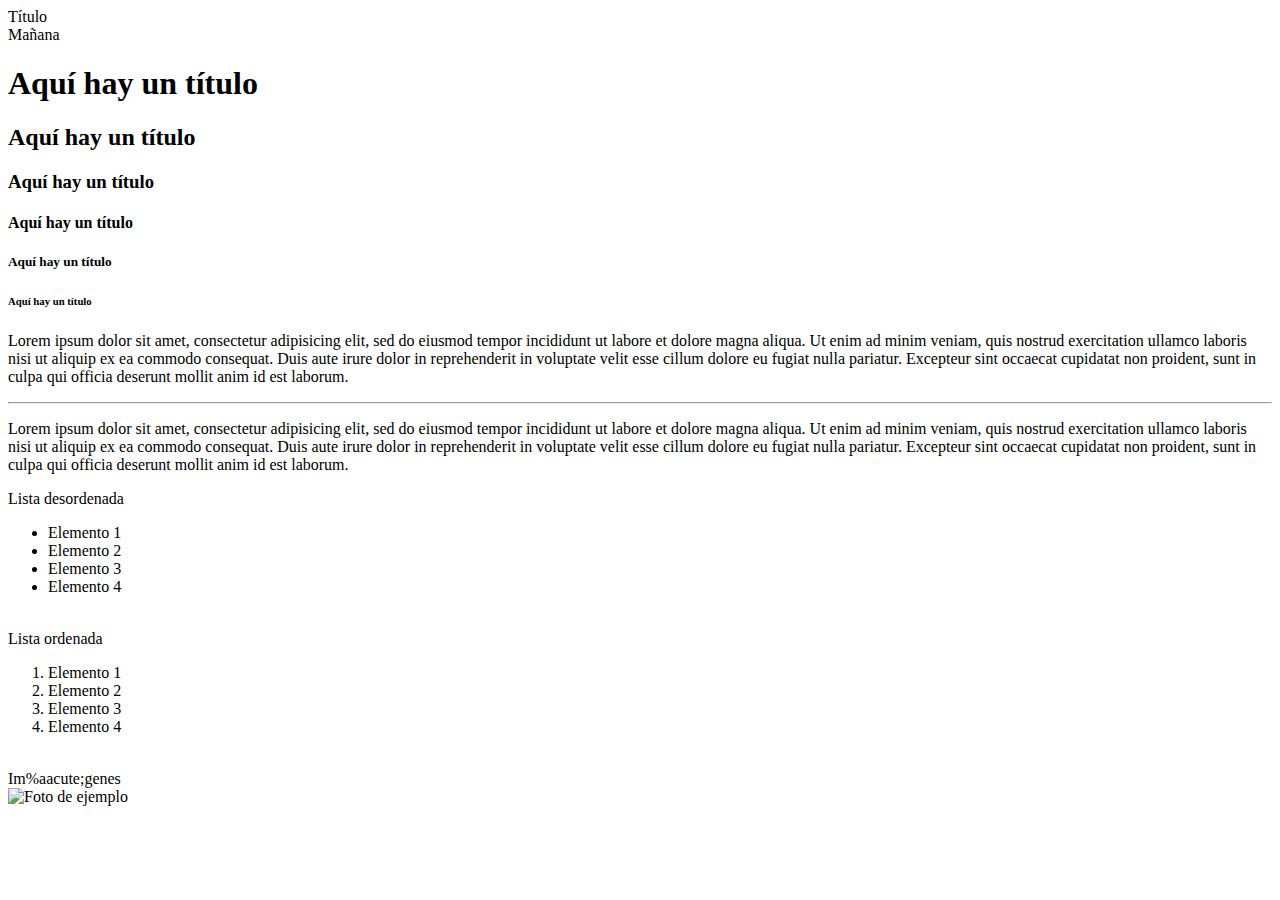
==== basicas.html @ e92b7485 "Primera practica html" ====
<!DOCTYPE html>
<html>
<head>
	<title>
		Primera P&aacute;gina HTML
	</title>
</head>
<body>
T&iacute;tulo <br>
Mañana <br>
<h1>Aqu&iacute;    hay un t&iacute;tulo</h1>
<h2>Aqu&iacute;    hay un t&iacute;tulo</h2>
<h3>Aqu&iacute;    hay un t&iacute;tulo</h3>
<h4>Aqu&iacute;    hay un t&iacute;tulo</h4>
<h5>Aqu&iacute;    hay un t&iacute;tulo</h5>
<h6>Aqu&iacute;    hay un t&iacute;tulo</h6>	

<p>
	Lorem ipsum dolor sit amet, consectetur adipisicing elit, sed do eiusmod
	tempor incididunt ut labore et dolore magna aliqua. Ut enim ad minim veniam,
	quis nostrud exercitation ullamco laboris nisi ut aliquip ex ea commodo
	consequat. Duis aute irure dolor in reprehenderit in voluptate velit esse
	cillum dolore eu fugiat nulla pariatur. Excepteur sint occaecat cupidatat non
	proident, sunt in culpa qui officia deserunt mollit anim id est laborum.
<hr> <!--Regla Horizontal-->
<p>
Lorem ipsum dolor sit amet, consectetur adipisicing elit, sed do eiusmod
tempor incididunt ut labore et dolore magna aliqua. Ut enim ad minim veniam,
quis nostrud exercitation ullamco laboris nisi ut aliquip ex ea commodo
consequat. Duis aute irure dolor in reprehenderit in voluptate velit esse
cillum dolore eu fugiat nulla pariatur. Excepteur sint occaecat cupidatat non
proident, sunt in culpa qui officia deserunt mollit anim id est laborum.
<p>
Lista desordenada <br>
<ul>
	<li>Elemento 1</li>
	<li>Elemento 2</li>
	<li>Elemento 3</li>
	<li>Elemento 4</li>
</ul>
<br>
Lista ordenada <br>
<ol>
	
	<li>Elemento 1</li>
	<li>Elemento 2</li>
	<li>Elemento 3</li>
	<li>Elemento 4</li>
</ol>
<br>
Im%aacute;genes <br>
<img src="http://assets1.ignimgs.com/thumbs/userUploaded/2015/12/7/36190303oslhgofirstblog-1449525074534_large.jpg" alt="Foto de ejemplo">

</body>
</html>
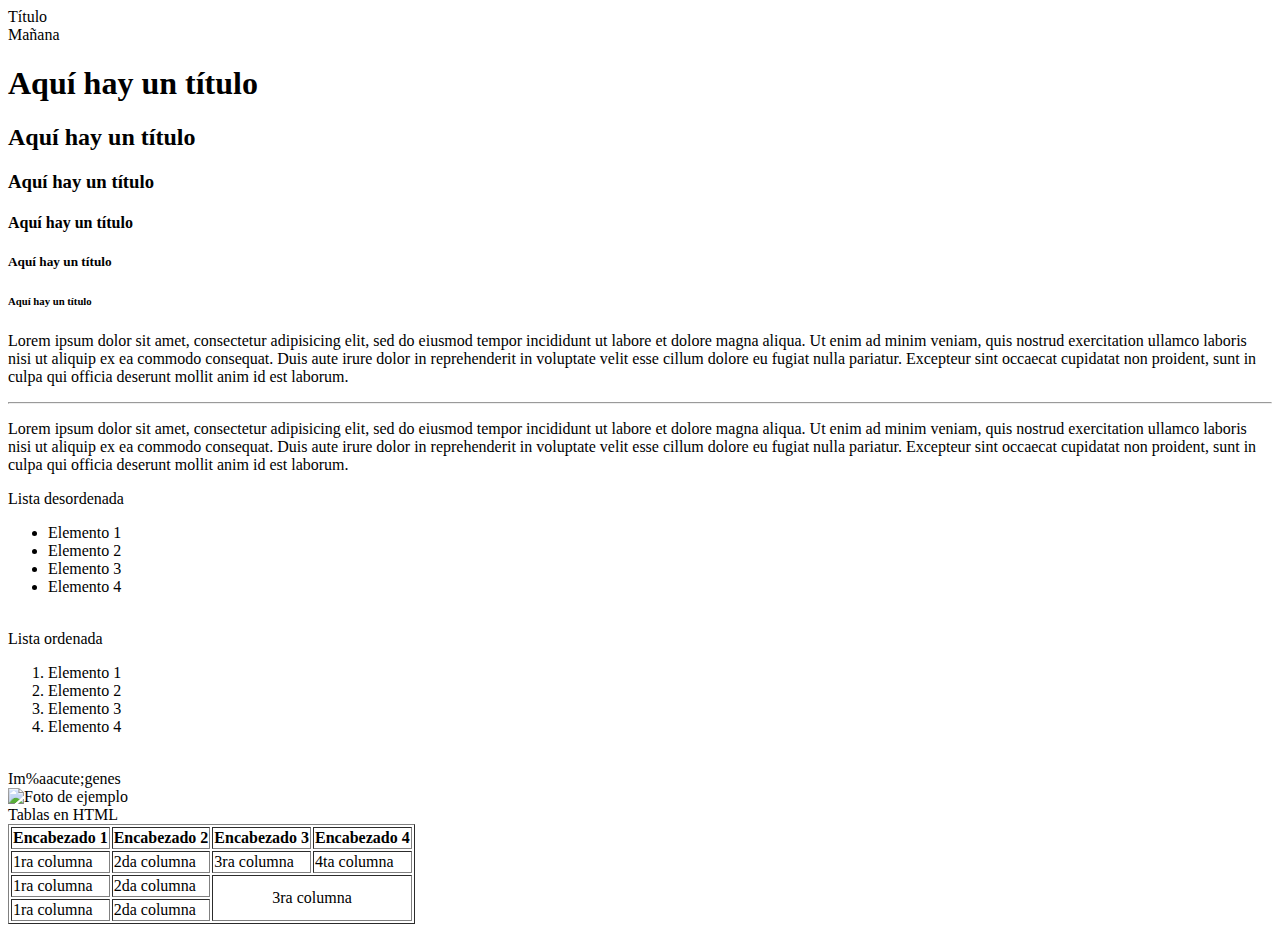
==== commit 9a0ea1ff: "Diseño de google en html" ====
--- a/basicas.html
+++ b/basicas.html
@@ -50,6 +50,31 @@
 <br>
 Im%aacute;genes <br>
 <img src="http://assets1.ignimgs.com/thumbs/userUploaded/2015/12/7/36190303oslhgofirstblog-1449525074534_large.jpg" alt="Foto de ejemplo">
-
+<br>
+Tablas en HTML <br>
+<table border >
+	<tr>
+		<th>Encabezado 1</th>
+		<th>Encabezado 2</th>
+		<th>Encabezado 3</th>
+		<th>Encabezado 4</th>
+	</tr>
+	<tr>
+		<td>1ra columna</td>
+		<td>2da columna</td>
+		<td>3ra columna</td>
+		<td>4ta columna</td>
+	</tr>
+	<tr>
+		<td>1ra columna</td>
+		<td>2da columna</td>
+		<td colspan="2" rowspan="2" align="center">3ra columna</td>
+		
+	</tr>
+	<tr>
+		<td>1ra columna</td>
+		<td>2da columna</td>
+	</tr>
+</table>
 </body>
 </html>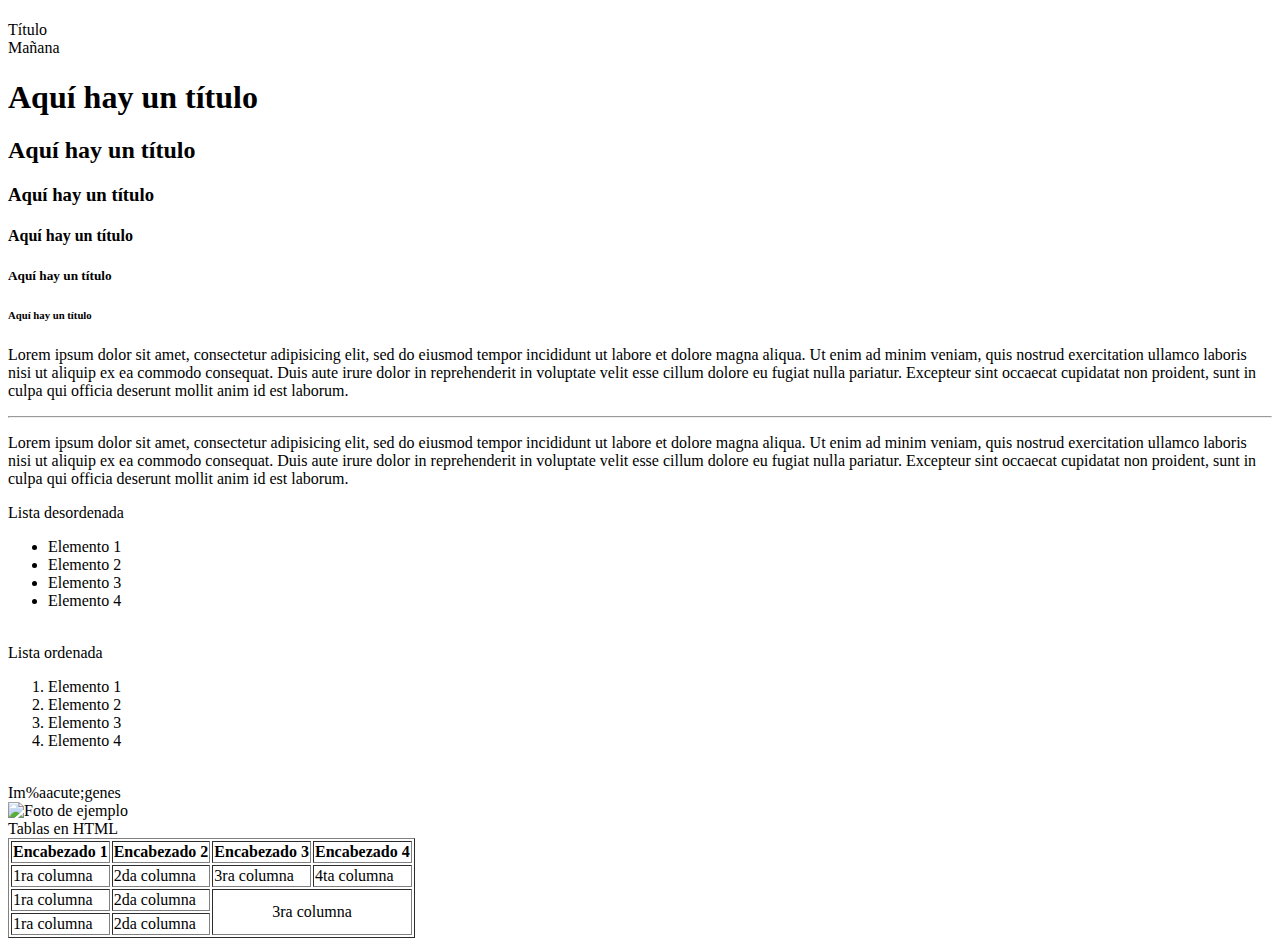
==== commit 42b15f45: "audio y formularios" ====
--- a/basicas.html
+++ b/basicas.html
@@ -1,7 +1,16 @@
 <!DOCTYPE html>
 <html>
 <head>
+	<meta charset="utf-8">
+	<link rel="stylesheet" type="text/css" href="estilo.css">
+	<link rel="C:\Usuario\luisf\Imagenes\LOGO_TEC_PNG_OK.png" type="text/css" href="Logo LOGO_TEC_PNG_OK">
+	<h1>
+		
+	</h1>
 	<title>
+		<h1> Titulo de la aplicacion</h1>
+		Logo empresa
+		<img src="C:\Usuario\luisf\Imagenes\LOGO_TEC_PNG_OK.png" alt="">
 		Primera P&aacute;gina HTML
 	</title>
 </head>
